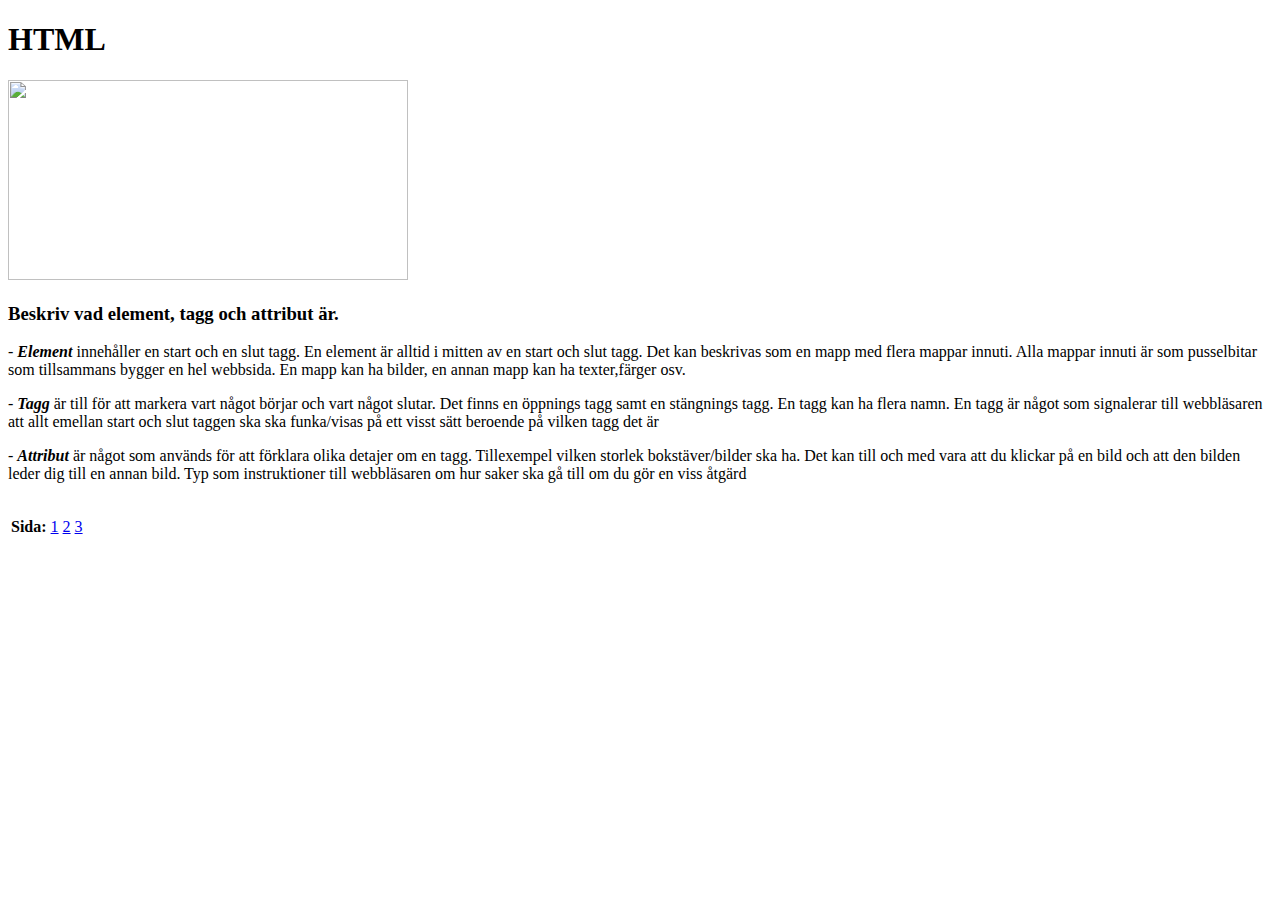
==== Page 2.html @ e91e7f1b "Add files via upload" ====
<!DOCTYPE html>
<html lang="sv">
<head>
    <meta charset="UTF-8">
    <meta name="viewport" content="width=device-width, initial-scale=1.0">
    <title>Element,tagg och attribut</title>
    <link rel="stylesheet" href="CSS/style.css">
</head>
<body class="bf2">
   <h1 id="bb2">HTML</h1> 
   <img src="CSS/img/sddefault (kopia).jpg"width="400"
   height="200">
   <h3>Beskriv vad element, tagg och attribut är.</h3>
   <section id="box1"> 
   <p class= "speciel"> - <b><i>Element</i></b> 
    innehåller en start och en slut tagg. En element är alltid i mitten av en start och slut tagg. Det kan beskrivas som en mapp med flera mappar innuti. Alla mappar innuti är som pusselbitar som tillsammans bygger en hel webbsida. En mapp kan ha bilder, en annan mapp kan ha texter,färger osv. </p>
   </section>
   <section id="box2"> 
   <p> - <b><i>Tagg</i></b> 
    är till för att markera vart något börjar och vart något slutar. Det finns en öppnings tagg samt en stängnings tagg. En tagg kan ha flera namn. En tagg är något som signalerar till webbläsaren att allt emellan start och slut taggen ska ska funka/visas på ett visst sätt beroende på vilken tagg det är</p>
</section>
   <section id="box3"> 
   <p> - <b><i>Attribut</i></b> 
    är något som används för att förklara olika detajer om en tagg. Tillexempel vilken storlek bokstäver/bilder ska ha. Det kan till och med vara att du klickar på en bild och att den bilden leder dig till en annan bild. Typ som instruktioner till webbläsaren om hur saker ska gå till om du gör en viss åtgärd</p>
</section>

    <table>
        <tr>
           <td> <p><b>Sida:</b></p></td> 
       <td><a href="Index.html">1</a></td> 
       <td><a href="Page 2.html">2</a></td> 
       <td><a href="Page 3.html">3</a></td> 
    </tr>
    </table>
</body>
</html>
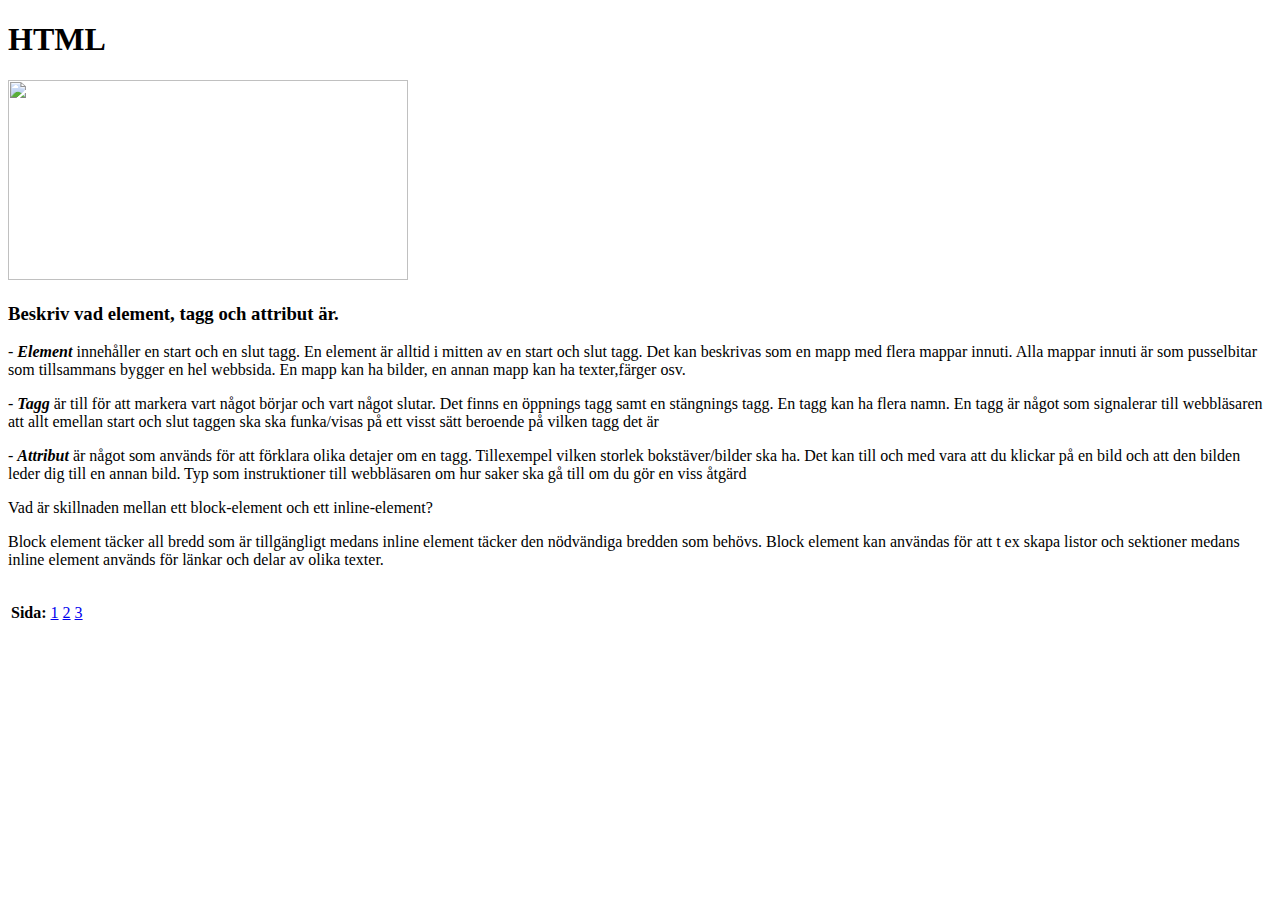
==== commit d7391c7a: "Update Page 2.html" ====
--- a/Page 2.html
+++ b/Page 2.html
@@ -4,11 +4,11 @@
     <meta charset="UTF-8">
     <meta name="viewport" content="width=device-width, initial-scale=1.0">
     <title>Element,tagg och attribut</title>
-    <link rel="stylesheet" href="CSS/style.css">
+    <link rel="stylesheet" href="https://profound-salamander-8b0fb0.netlify.app/style.css">
 </head>
 <body class="bf2">
    <h1 id="bb2">HTML</h1> 
-   <img src="CSS/img/sddefault (kopia).jpg"width="400"
+   <img src="https://profound-salamander-8b0fb0.netlify.app/sddefault (kopia).jpg"width="400"
    height="200">
    <h3>Beskriv vad element, tagg och attribut är.</h3>
    <section id="box1"> 
@@ -23,7 +23,8 @@
    <p> - <b><i>Attribut</i></b> 
     är något som används för att förklara olika detajer om en tagg. Tillexempel vilken storlek bokstäver/bilder ska ha. Det kan till och med vara att du klickar på en bild och att den bilden leder dig till en annan bild. Typ som instruktioner till webbläsaren om hur saker ska gå till om du gör en viss åtgärd</p>
 </section>
-
+<h>Vad är skillnaden mellan ett block-element och ett inline-element?</h>
+    <p>Block element täcker all bredd som är tillgängligt medans inline element täcker den nödvändiga bredden som behövs. Block element kan användas för att t ex skapa listor och sektioner medans inline element används för länkar och delar av olika texter.</p>
     <table>
         <tr>
            <td> <p><b>Sida:</b></p></td> 
@@ -33,4 +34,4 @@
     </tr>
     </table>
 </body>
-</html>+</html>
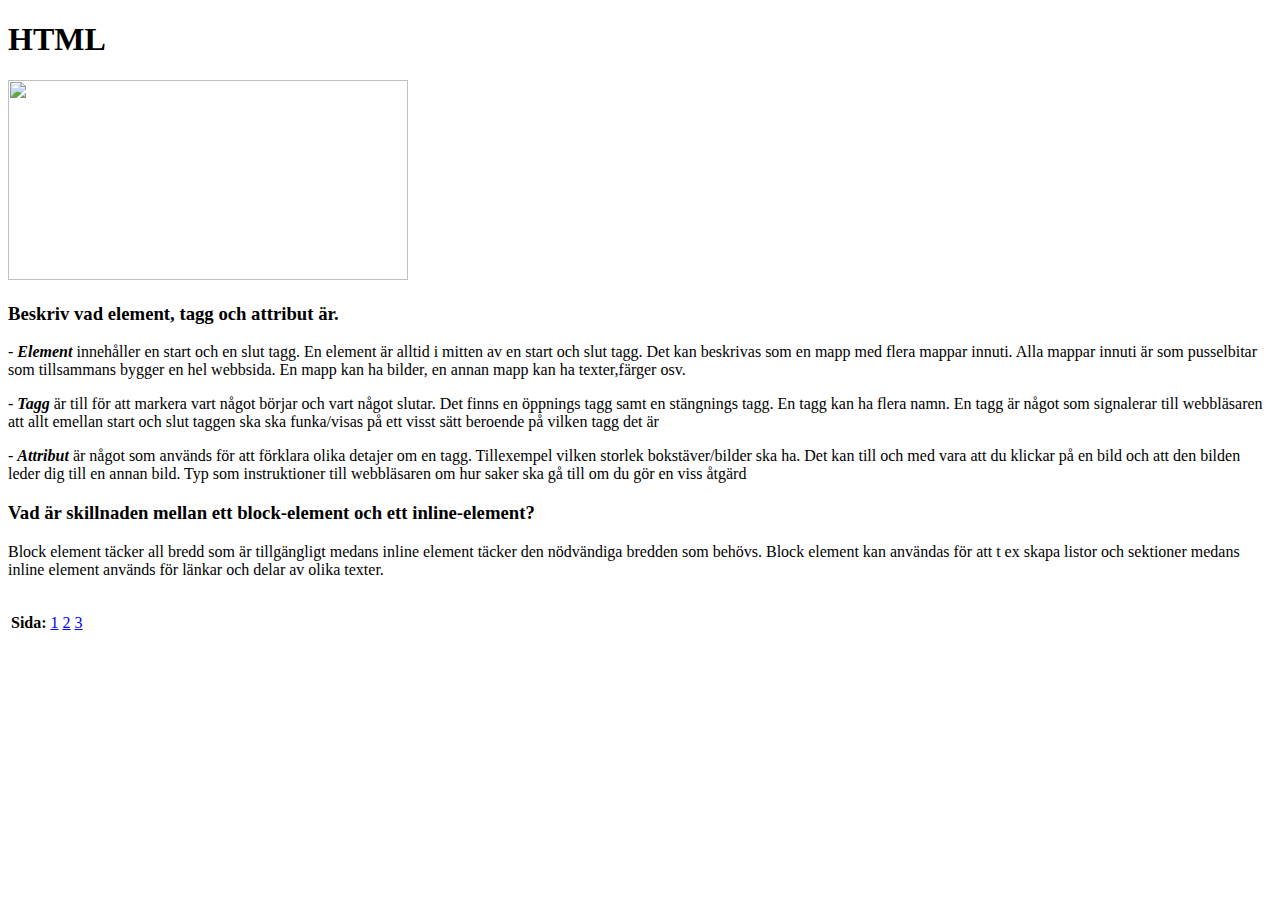
==== commit 8795d220: "Update Page 2.html" ====
--- a/Page 2.html
+++ b/Page 2.html
@@ -23,7 +23,7 @@
    <p> - <b><i>Attribut</i></b> 
     är något som används för att förklara olika detajer om en tagg. Tillexempel vilken storlek bokstäver/bilder ska ha. Det kan till och med vara att du klickar på en bild och att den bilden leder dig till en annan bild. Typ som instruktioner till webbläsaren om hur saker ska gå till om du gör en viss åtgärd</p>
 </section>
-<h>Vad är skillnaden mellan ett block-element och ett inline-element?</h>
+<h3>Vad är skillnaden mellan ett block-element och ett inline-element?</h3>
     <p>Block element täcker all bredd som är tillgängligt medans inline element täcker den nödvändiga bredden som behövs. Block element kan användas för att t ex skapa listor och sektioner medans inline element används för länkar och delar av olika texter.</p>
     <table>
         <tr>
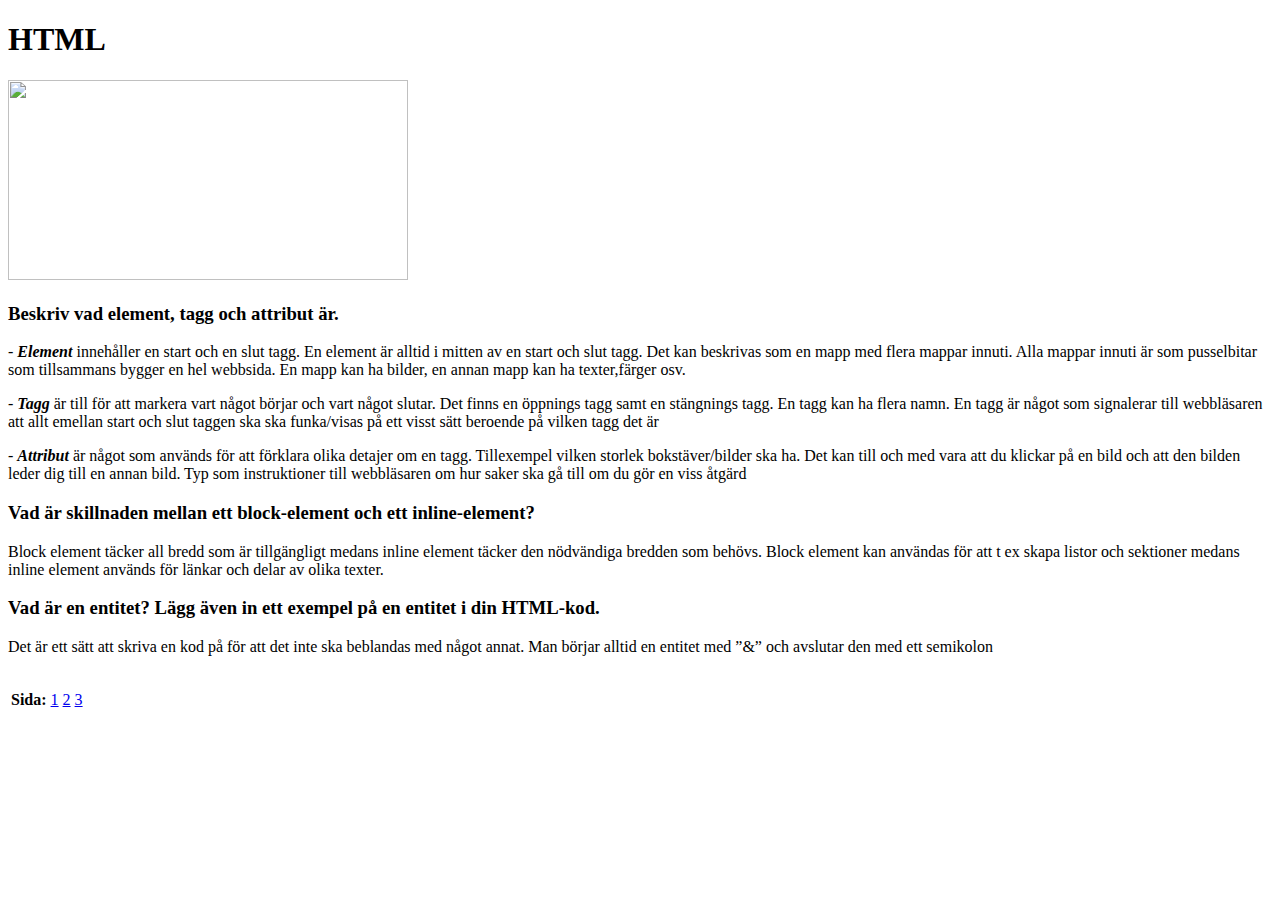
==== commit 48c6433d: "Update Page 2.html" ====
--- a/Page 2.html
+++ b/Page 2.html
@@ -25,6 +25,9 @@
 </section>
 <h3>Vad är skillnaden mellan ett block-element och ett inline-element?</h3>
     <p>Block element täcker all bredd som är tillgängligt medans inline element täcker den nödvändiga bredden som behövs. Block element kan användas för att t ex skapa listor och sektioner medans inline element används för länkar och delar av olika texter.</p>
+    <h3>Vad är en entitet? Lägg även in ett exempel på en entitet i din HTML-kod.</h3>
+    <p>Det är ett sätt att skriva en kod på för att det inte ska beblandas med något annat. Man börjar alltid en entitet med ”&” och avslutar den med ett semikolon
+</p>
     <table>
         <tr>
            <td> <p><b>Sida:</b></p></td> 
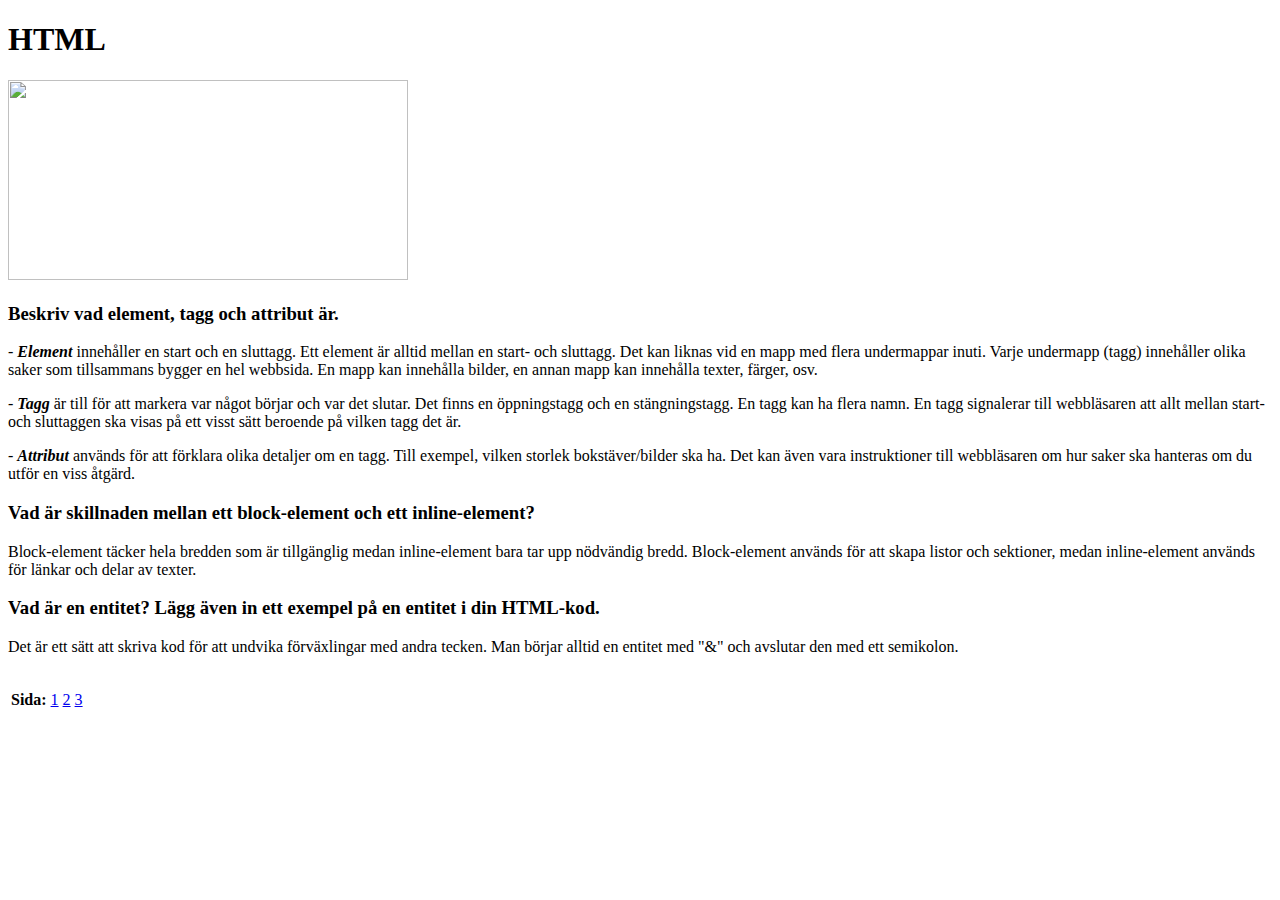
==== commit fcbdb484: "Update Page 2.html" ====
--- a/Page 2.html
+++ b/Page 2.html
@@ -3,38 +3,33 @@
 <head>
     <meta charset="UTF-8">
     <meta name="viewport" content="width=device-width, initial-scale=1.0">
-    <title>Element,tagg och attribut</title>
+    <title>Element, tagg och attribut</title>
     <link rel="stylesheet" href="https://profound-salamander-8b0fb0.netlify.app/style.css">
 </head>
 <body class="bf2">
    <h1 id="bb2">HTML</h1> 
-   <img src="https://profound-salamander-8b0fb0.netlify.app/sddefault (kopia).jpg"width="400"
-   height="200">
+   <img src="https://profound-salamander-8b0fb0.netlify.app/sddefault(kopia).jpg" width="400" height="200">
    <h3>Beskriv vad element, tagg och attribut är.</h3>
    <section id="box1"> 
-   <p class= "speciel"> - <b><i>Element</i></b> 
-    innehåller en start och en slut tagg. En element är alltid i mitten av en start och slut tagg. Det kan beskrivas som en mapp med flera mappar innuti. Alla mappar innuti är som pusselbitar som tillsammans bygger en hel webbsida. En mapp kan ha bilder, en annan mapp kan ha texter,färger osv. </p>
+   <p class="speciel"> - <b><i>Element</i></b> innehåller en start och en sluttagg. Ett element är alltid mellan en start- och sluttagg. Det kan liknas vid en mapp med flera undermappar inuti. Varje undermapp (tagg) innehåller olika saker som tillsammans bygger en hel webbsida. En mapp kan innehålla bilder, en annan mapp kan innehålla texter, färger, osv. </p>
    </section>
    <section id="box2"> 
-   <p> - <b><i>Tagg</i></b> 
-    är till för att markera vart något börjar och vart något slutar. Det finns en öppnings tagg samt en stängnings tagg. En tagg kan ha flera namn. En tagg är något som signalerar till webbläsaren att allt emellan start och slut taggen ska ska funka/visas på ett visst sätt beroende på vilken tagg det är</p>
+   <p> - <b><i>Tagg</i></b> är till för att markera var något börjar och var det slutar. Det finns en öppningstagg och en stängningstagg. En tagg kan ha flera namn. En tagg signalerar till webbläsaren att allt mellan start- och sluttaggen ska visas på ett visst sätt beroende på vilken tagg det är.</p>
 </section>
    <section id="box3"> 
-   <p> - <b><i>Attribut</i></b> 
-    är något som används för att förklara olika detajer om en tagg. Tillexempel vilken storlek bokstäver/bilder ska ha. Det kan till och med vara att du klickar på en bild och att den bilden leder dig till en annan bild. Typ som instruktioner till webbläsaren om hur saker ska gå till om du gör en viss åtgärd</p>
+   <p> - <b><i>Attribut</i></b> används för att förklara olika detaljer om en tagg. Till exempel, vilken storlek bokstäver/bilder ska ha. Det kan även vara instruktioner till webbläsaren om hur saker ska hanteras om du utför en viss åtgärd.</p>
 </section>
 <h3>Vad är skillnaden mellan ett block-element och ett inline-element?</h3>
-    <p>Block element täcker all bredd som är tillgängligt medans inline element täcker den nödvändiga bredden som behövs. Block element kan användas för att t ex skapa listor och sektioner medans inline element används för länkar och delar av olika texter.</p>
+    <p>Block-element täcker hela bredden som är tillgänglig medan inline-element bara tar upp nödvändig bredd. Block-element används för att skapa listor och sektioner, medan inline-element används för länkar och delar av texter.</p>
     <h3>Vad är en entitet? Lägg även in ett exempel på en entitet i din HTML-kod.</h3>
-    <p>Det är ett sätt att skriva en kod på för att det inte ska beblandas med något annat. Man börjar alltid en entitet med ”&” och avslutar den med ett semikolon
-</p>
+    <p>Det är ett sätt att skriva kod för att undvika förväxlingar med andra tecken. Man börjar alltid en entitet med "&" och avslutar den med ett semikolon.</p>
     <table>
         <tr>
            <td> <p><b>Sida:</b></p></td> 
-       <td><a href="Index.html">1</a></td> 
-       <td><a href="Page 2.html">2</a></td> 
-       <td><a href="Page 3.html">3</a></td> 
-    </tr>
+           <td><a href="Index.html">1</a></td> 
+           <td><a href="Page 2.html">2</a></td> 
+           <td><a href="Page 3.html">3</a></td> 
+        </tr>
     </table>
 </body>
 </html>
